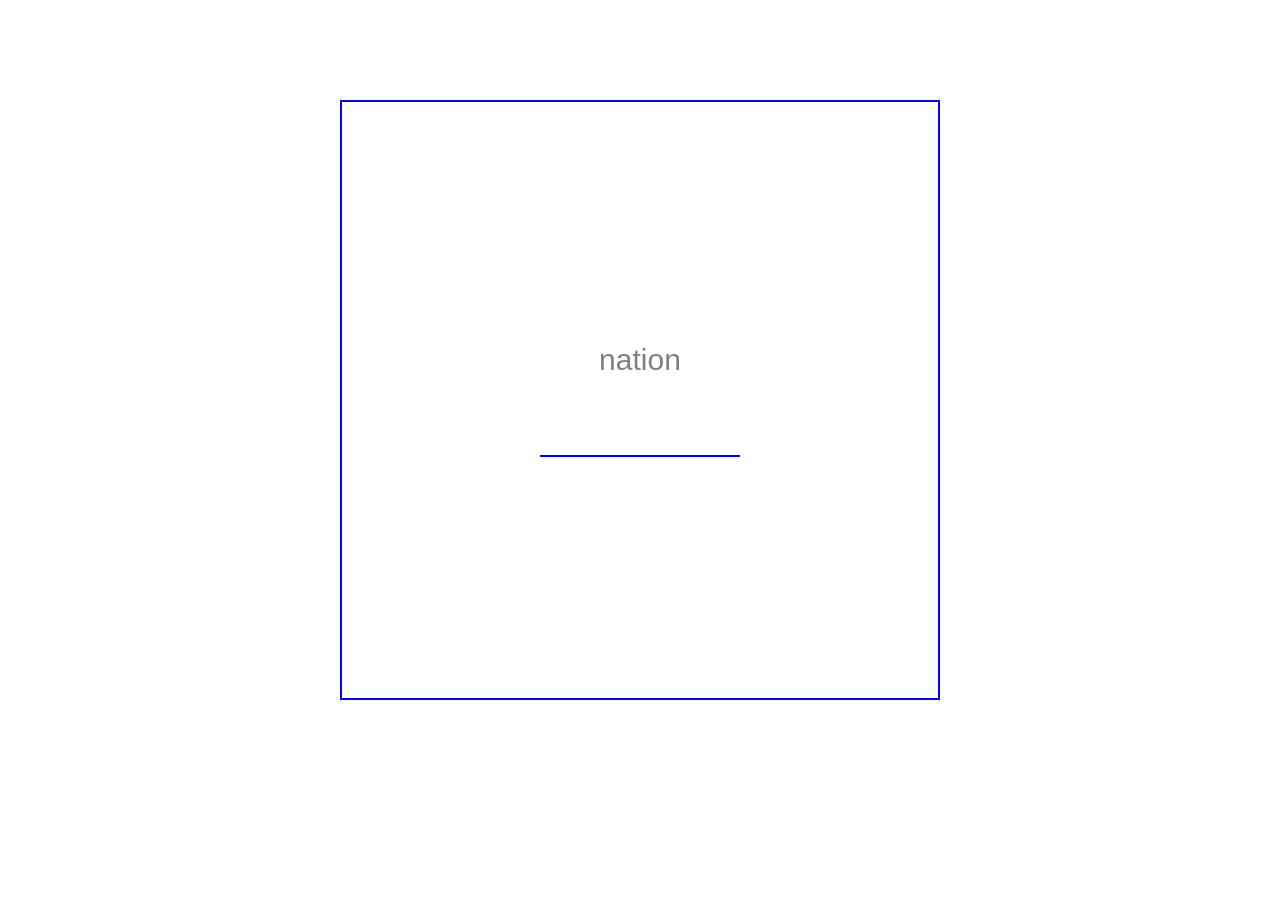
==== html/index.html @ d5b8ad5f "Initial commit" ====
<!DOCTYPE html>
<html lang="en">
<head>
    <meta charset="UTF-8">
    <meta name="viewport" content="width=device-width, initial-scale=1.0">
    <title>Document</title>
    <link rel="stylesheet" href="../css/style.css">
</head>
<body>
    

    <form>

        <h1 id="currentWord"></h1>
        <input type="text" id="input">
    </form>

    <script src="../js/script.js"></script>
</body>
</html>
---- css/style.css ----
* {
    margin: 0;
    padding: 0;

    box-sizing: border-box;
}

form {
    width: 100%;
    max-width: 600px;
    height: 600px;
    margin: 100px auto;

    border: 2px solid blue;

    display: flex;
    flex-direction: column;
    justify-content: center;
    align-items: center;
    gap: 50px;
}
form input {
    width: 200px;
    height: 30px;

    border: none;
    border-bottom: 2px solid blue;
    outline: none;
    padding-bottom: 5px;

    font-size: 22px;
    font-family: sans-serif;
    color: blue;
    font-weight: 400;
}
form h1{
    color: blue;
    font-size: 30px;
    font-family: sans-serif;
    color: blue;
    font-weight: 400;

}

.true {
    color: green;
}
.false {
    color: red;
}
.untyped {
    color: gray;
}
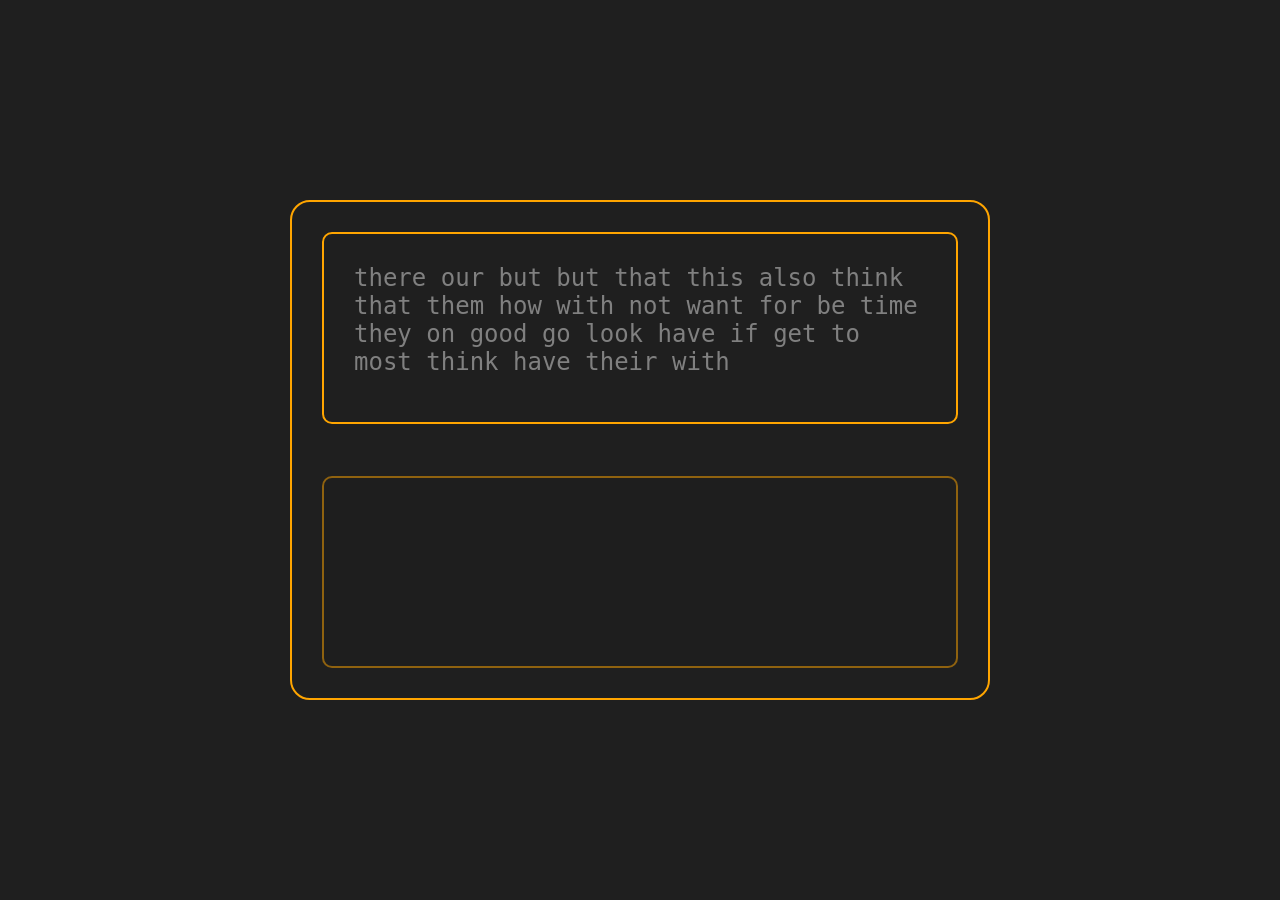
==== commit e14be69e: "COMPLETELY REWORKED THE WHOLE SYSTEM #2" ====
--- a/html/index.html
+++ b/html/index.html
@@ -1,20 +1,25 @@
 <!DOCTYPE html>
 <html lang="en">
+
 <head>
     <meta charset="UTF-8">
     <meta name="viewport" content="width=device-width, initial-scale=1.0">
     <title>Document</title>
     <link rel="stylesheet" href="../css/style.css">
 </head>
+
 <body>
-    
 
-    <form>
 
-        <h1 id="currentWord"></h1>
-        <input type="text" id="input">
-    </form>
+
+
+    <div class="container">
+        <div id="paragraphDisplay">paragraphDisplay</div>
+        <textarea id="paragraphInput">ParagraphInput</textarea>
+    </div>
+
 
     <script src="../js/script.js"></script>
 </body>
+
 </html>
--- a/css/style.css
+++ b/css/style.css
@@ -5,49 +5,78 @@
     box-sizing: border-box;
 }
 
-form {
+body {
     width: 100%;
-    max-width: 600px;
-    height: 600px;
-    margin: 100px auto;
+    min-height: 100vh;
+    background-color: #1f1f1f;
 
-    border: 2px solid blue;
+    display: flex;
+    justify-content: center;
+    align-items: center;
+}
+
+.container {
+    width: 100%;
+    max-width: 700px;
+    height: 100%;
+    min-height: 500px;
+    max-height: 600px;
+
+    border: 2px solid orange;
+    border-radius: 20px;
+
+    padding: 30px;
+    color: gray;
+
+    font-size: 1.5rem;
+    font-weight: 400;
+    font-family: monospace;
 
     display: flex;
     flex-direction: column;
-    justify-content: center;
-    align-items: center;
-    gap: 50px;
-}
-form input {
-    width: 200px;
-    height: 30px;
-
-    border: none;
-    border-bottom: 2px solid blue;
-    outline: none;
-    padding-bottom: 5px;
-
-    font-size: 22px;
-    font-family: sans-serif;
-    color: blue;
-    font-weight: 400;
-}
-form h1{
-    color: blue;
-    font-size: 30px;
-    font-family: sans-serif;
-    color: blue;
-    font-weight: 400;
-
+    justify-content: space-between;
 }
 
-.true {
-    color: green;
+#paragraphDisplay {
+    width: 100%;
+    height: 12rem;
+    margin-bottom: 2.5rem; /* 2.5 * 16px = 40px */
+    /* margin-left: calc(30px + 2px);
+    margin-right: calc(30px + 2px); */
+    padding: 30px;
+
+    border: 2px solid orange;
+    border-radius: 10px;
 }
-.false {
+
+#paragraphInput {
+    display: block;
+    width: 100%;
+    height: 12rem;
+
+    background-color: #1e1e1e;
+    color: gray;
+    outline: none;
+    border: 2px solid rgba(255, 166, 0, .5);
+    border-radius: 10px;
+
+    font-size: 1.5rem;
+    resize: none;
+
+    padding: 30px;
+    transition: border-color 0.2s;
+}
+
+#paragraphInput:focus {
+    border-color: orange;
+}
+
+/*  WORD STYLING  */
+
+.correct {
+    color: white;
+}
+.incorrect {
     color: red;
-}
-.untyped {
-    color: gray;
+    border-bottom: 1px solid red;
 }
